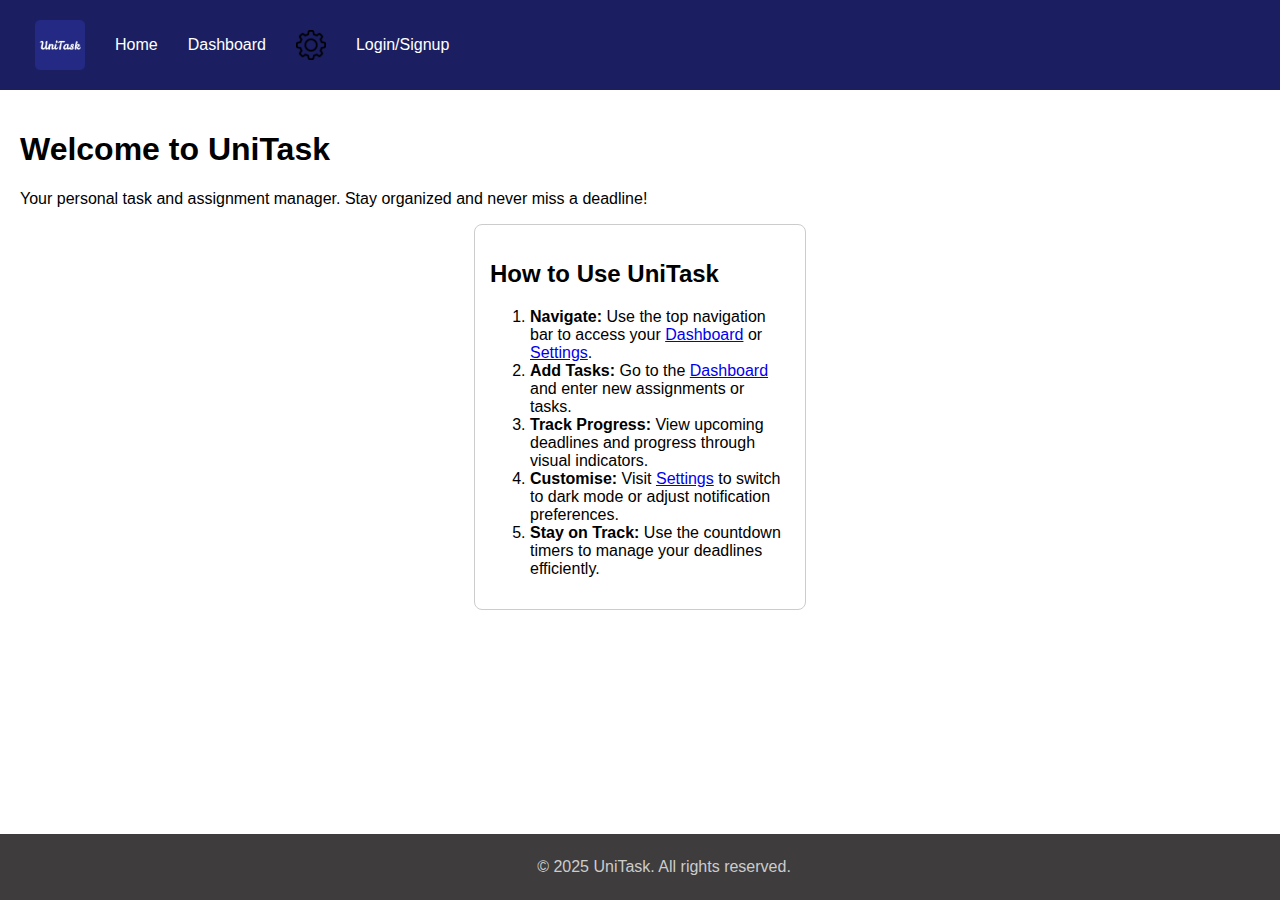
==== index.html @ 3dd02e19 "Added a 'logout' button for users after they login" ====
<!DOCTYPE html>
<html lang="en">
<head>
	<title>UniTask - Home Page</title>
	<meta charset="UTF-8" />
	<link rel="icon" href="static/image/favicon.ico" type="image/x-icon">
	<link rel="stylesheet" type="text/css" href="static/css/main.css" />
	<script src="https://code.jquery.com/jquery-3.6.0.min.js"></script>
	<script src="static/js/main.js"></script>
</head>

<body class="fade-in">

	<div class="topnav">
		<nav>
			<ul>
				<a href="index.html">
					<img src="static/image/UniTaskLogo.png" alt="UniTask Logo">
				</a>
				<a href="index.html">Home</a>
				<a href="dashboard.html">Dashboard</a>
				<a href="settings.html">
					<img src="static/image/setting_icon.png" alt="Settings" class="settings-icon">
				</a>
				<a href="loginSignUp.html" id="signInButton">Login/Signup</a>
			</ul>
		</nav>
	</div>

	<main class="home-page container">
		<h1 class="bounce">Welcome to UniTask</h1>
		<p class="tagline">Your personal task and assignment manager. Stay organized and never miss a deadline!</p>

		<section class="card">
			<h2>How to Use UniTask</h2>
			<ol>
				<li><strong>Navigate:</strong> Use the top navigation bar to access your <a href="dashboard.html">Dashboard</a> or <a href="/settings.html">Settings</a>.</li>
				<li><strong>Add Tasks:</strong> Go to the <a href="dashboard.html">Dashboard</a> and enter new assignments or tasks.</li>
				<li><strong>Track Progress:</strong> View upcoming deadlines and progress through visual indicators.</li>
				<li><strong>Customise:</strong> Visit <a href="settings.html">Settings</a> to switch to dark mode or adjust notification preferences.</li>
				<li><strong>Stay on Track:</strong> Use the countdown timers to manage your deadlines efficiently.</li>
			</ol>
		</section>
	</main>

	<footer>
		<p>&copy; 2025 UniTask. All rights reserved.</p>
	</footer>

</body>
</html>
---- static/css/main.css ----
/* ----------------------------
Global styles for all pages
----------------------------- */
html {
	min-height: 100%;
}

body {
	margin: 0;
	font-family: Arial, Helvetica, sans-serif;
	font-size: 16px;
	background: #ffffff;
	color: black;
	transition: 0.3s;
	display: flex;
	flex-direction: column;
	overflow-y: auto;
	overflow-x: hidden;
	min-height: 100vh;
}

html.dark body {
	background: #222;
	color: white;
}

.container {
	flex: 1;
	padding: 20px;
}

button {
    width: 100%;
    background-color: #242a84;
    color: white;
    padding: 10px;
    border: none;
    border-radius: 5px;
    cursor: pointer;
    font-size: 16px;
    transition: all 0.3s ease-in-out;
}

button:hover {
    background-color: #1b2064;
    transform: scale(1.05);
    box-shadow: 0 4px 10px rgba(0, 0, 0, 0.2);
}


/* ----------------------------
Navigation bar
----------------------------- */
.topnav {
	display: flex;
	align-items: center;
	justify-content: space-between;
	padding: 10px 20px;
	background-color: #1b1f61;
}

.topnav img {
	height: 50px;
	width: auto;
	max-width: 100%;
}

.topnav nav {
	display: flex;
	align-items: center;
}

.topnav ul {
	display: flex;
	list-style-type: none;
	margin: 0;
	padding: 0;
}

.topnav a {
	color: white;
	text-decoration: none;
	padding: 10px 15px;
	display: flex;
	align-items: center;
}

.topnav .settings-icon {
	height: 30px;
	width: auto;
}

@media (max-width: 768px) {
	.topnav {
		flex-direction: column;
		align-items: center;
	}

	.topnav img {
		height: 40px;
	}

	.topnav ul {
		flex-direction: column;
		text-align: center;
	}

	.topnav a {
		display: block;
		padding: 8px;
	}
}

/* ----------------------------
Footer
----------------------------- */
footer {
	text-align: center;
	padding: 1.5rem;
	background: #3e3c3c;
	color: #ccc;
	position: fixed;
	bottom: 0;
	width: 100%;
}

footer p {
	margin: 0;
}

html.dark footer {
	background: #111;
	color: #aaa;
}

/* ----------------------------
 INDEX.HTML (HOME PAGE)
----------------------------- */
.instructions {
	background: #f9f9f9;
	padding: 20px;
	border-radius: 10px;
	box-shadow: 2px 2px 10px rgba(0, 0, 0, 0.1);
	max-width: 800px;
	margin: 20px auto;
	text-align: left;
}

.instructions h2 {
	color: #242a84;
	border-bottom: 2px solid #242a84;
	padding-bottom: 5px;
}

.instructions ol {
	padding-left: 20px;
}

.instructions ol li {
	margin-bottom: 10px;
	font-size: 18px;
	line-height: 1.5;
}

.instructions a {
	color: #b31e1e;
	font-weight: bold;
	text-decoration: none;
}

.instructions a:hover {
	text-decoration: underline;
}

html.dark .instructions {
	background: #2e2e2e;
	color: #ddd;
	box-shadow: none;
}

html.dark .instructions h2 {
	color: #9aa0ff;
	border-bottom-color: #9aa0ff;
}

html.dark .instructions a {
	color: #ff6b6b;
}

/* ----------------------------
 DASHBOARD.HTML
----------------------------- */
.dashboard {
	padding: 3rem 2rem;
	border-radius: 10px;
	box-shadow: 0 2px 10px rgba(0, 0, 0, 0.1);
}

html.dark .dashboard {
	background-color: #1e1e1e;
	color: #f0f0f0;
}

/* Overview Section */
.overview {
	margin-bottom: 3rem;
}

.overview h1 {
	font-size: 2.2rem;
	color: #242a84;
	margin-bottom: 1rem;
}

.overview p {
	font-size: 1rem;
	color: #333;
}

html.dark .overview h1 {
	color: #9aa0ff;
}

html.dark .overview p {
	color: #ccc;
}

/* Progress Section */
.progress-section {
	margin-top: 2rem;
}

.progress-bar-container {
	display: flex;
	align-items: center;
	gap: 1rem;
	margin-top: 1rem;
}

.progress-bar-bg {
	width: 100%;
	height: 20px;
	background: #ddd;
	border-radius: 10px;
	overflow: hidden;
}

.progress-bar-fill {
	height: 100%;
	background: #3a5eff;
	transition: width 0.5s ease;
}

html.dark .progress-bar-bg {
	background: #444;
}

html.dark .progress-bar-fill {
	background: #6d8eff;
}

#progress-percent {
	font-weight: bold;
	color: #333;
}

/* Task Section */
.task-section {
	margin-top: 3rem;
}

.task-header {
	display: flex;
	justify-content: space-between;
	align-items: center;
	margin-bottom: 1.5rem;
}

.task-header button {
	background-color: #242a84;
	color: white;
	padding: 0.6rem 1.2rem;
	font-size: 1rem;
	border: none;
	border-radius: 10px;
	cursor: pointer;
	transition: 0.3s ease;
}

.task-header button:hover {
	background-color: #333cb8;
	transform: scale(1.02);
}

.task-list {
	list-style: none;
	margin-top: 1rem;
}

.task-item {
    background: #fff;
    padding: 1rem;
    border-radius: 10px;
    box-shadow: 0 2px 8px rgba(0,0,0,0.1);
    margin-bottom: 1rem;
    display: flex;
    align-items: center;
    gap: 1rem;
    justify-content: space-between;
    opacity: 0;
    animation: fadeIn 0.5s forwards;  /* Fade-in animation */
}

@keyframes fadeIn {
    from {
        opacity: 0;
    }
    to {
        opacity: 1;
    }
}


.task-info h3 {
	margin-bottom: 0.3rem;
	color: #333;
}

.done-checkbox {
	transform: scale(1.2);
}

.remove-btn {
	background: none;
	border: none;
	font-size: 1.2rem;
	cursor: pointer;
	color: #e74c3c;
}

/* Task complete section */
.task-item .complete {
display: flex;
align-items: center;
margin-top: 10px;
gap: 10px;
}

.task-item .complete p {
margin: 0;
font-weight: 500;
}

.task-item .done-checkbox {
width: 18px;
height: 18px;
cursor: pointer;
}

.task-actions {
	display: flex;
	gap: 8px;
	margin-top: 10px;
}

.task-actions button {
	padding: 5px 10px;
	border: none;
	background-color: #007bff;
	color: white;
	border-radius: 4px;
	cursor: pointer;
}

.task-actions .remove-btn {
	background-color: #dc3545;
}

.task-actions .remove-btn:hover {
	opacity: 0.9;
}

html.dark .task-item {
	background: #2a2a2a;
	color: #eee;
	box-shadow: none;
}

html.dark .task-info h3 {
	color: #f1f1f1;
}

html.dark .remove-btn {
	color: #ff5c5c;
}

/* Modal */
.modal {
	position: fixed;
	top: 0;
	left: 0;
	width: 100%;
	height: 100%;
	backdrop-filter: blur(4px);
	background: rgba(0,0,0,0.5);
	display: flex;
	align-items: center;
	justify-content: center;
	z-index: 10;
}

.modal.hidden {
	display: none;
}

.modal-content {
	background: white;
	padding: 2rem;
	border-radius: 12px;
	box-shadow: 0 4px 15px rgba(0,0,0,0.2);
	display: flex;
	flex-direction: column;
	gap: 1rem;
}

.modal-content input {
	padding: 0.6rem;
	border-radius: 8px;
	border: 1px solid #ccc;
}

.modal-content button {
	padding: 0.5rem 1rem;
	font-size: 1rem;
	cursor: pointer;
}

.modal-content button#addTaskBtn {
	background: #242a84;
	color: white;
	border: none;
	border-radius: 8px;
}

.modal-content button#closeModal {
	background: #ccc;
	color: black;
	border: none;
	border-radius: 8px;
}

html.dark .modal-content {
	background: #2a2a2a;
	color: #fff;
	box-shadow: none;
}

html.dark .modal-content input {
	background: #444;
	border-color: #666;
	color: #fff;
}

html.dark .modal-content button#addTaskBtn {
	background: #444bba;
}

html.dark .modal-content button#closeModal {
	background: #555;
	color: white;
}

/* ----------------------------
 SETTINGS.HTML
----------------------------- */
.card {
	max-width: 300px;
	width: 100%;
	margin: 15px auto;
	padding: 15px;
	border: 1px solid #ccc;
	border-radius: 8px;
	background: inherit;
}

html.dark .card {
	border-color: #444;
	background: #2a2a2a;
}

.settings h2{
	text-align: center;
	margin-top: 50px;
	margin-bottom: 30px;
}

.settings label, input, button {
	display: block;
	width: 100%;
	margin: 10px 0;
}

.settings .inline-label {
	display: flex;
	align-items: center;
	justify-content: space-between;
	gap: 10px;
}

.settings button {
	padding: 8px;
}

.settings #password-message {
	font-size: 0.9em;
}


/* ----------------------------
 loginSignUp.HTML
----------------------------- */


input[type=text], input[type=password] {
	width: 100%;
	padding: 12px 20px;
	margin: 8px 0;
	display: inline-block;
	border: 1px solid #ccc;
	box-sizing: border-box;
}

.loginSignup  button {
	background-color: #04AA6D;
	color: white;
	padding: 14px 20px;
	margin: 8px 0;
	border: none;
	cursor: pointer;
	width: 100%;
	opacity: 0.9;
}

.loginSignup  button:hover {
	opacity: 1;
}

.loginSignup  .cancelbtn {
	width: auto;
	padding: 10px 18px;
	background-color: #f44336;
}

.loginSignup  .signupbtn {
	background-color: #04AA6D;
}

.loginSignup  .container {
	padding: 16px;
}

.loginSignup  .imgcontainer {
	text-align: center;
	margin: 24px 0 12px 0;
	position: relative;
}

.loginSignup  img.avatar {
	width: 40%;
	border-radius: 50%;
}

.loginSignup  .modal {
	display: none;
	position: fixed;
	z-index: 1;
	left: 0;
	top: 0;
	width: 100%;
	height: 100%;
	overflow: auto;
	background-color: rgba(0, 0, 0, 0.4);
	padding-top: 60px;
}

.loginSignup  .modal-content {
	background-color: #fefefe;
	margin: 5% auto 15% auto;
	border: 1px solid #888;
	width: 80%;
}

.loginSignup  .close {
	position: absolute;
	right: 25px;
	top: 0;
	color: #000;
	font-size: 35px;
	font-weight: bold;
}

.close:hover,
.close:focus {
	color: red;
	cursor: pointer;
}

.loginSignup  .animate {
	-webkit-animation: animatezoom 0.6s;
	animation: animatezoom 0.6s;
}

@-webkit-keyframes animatezoom {
	from {
		-webkit-transform: scale(0);
		}
	to {
		-webkit-transform: scale(1);
		}
}

@keyframes animatezoom {
	from {
		transform: scale(0);
		}
	to {
		transform: scale(1);
		}
}

.clearfix::after {
	content: "";
	clear: both;
	display: table;
}

.psw {
	float: right;
	padding-top: 16px;
}

@media screen and (max-width: 300px) {
	.cancelbtn, .signupbtn {
		width: 100%;
		}
	.psw {
		display: block;
		float: none;
		}
}
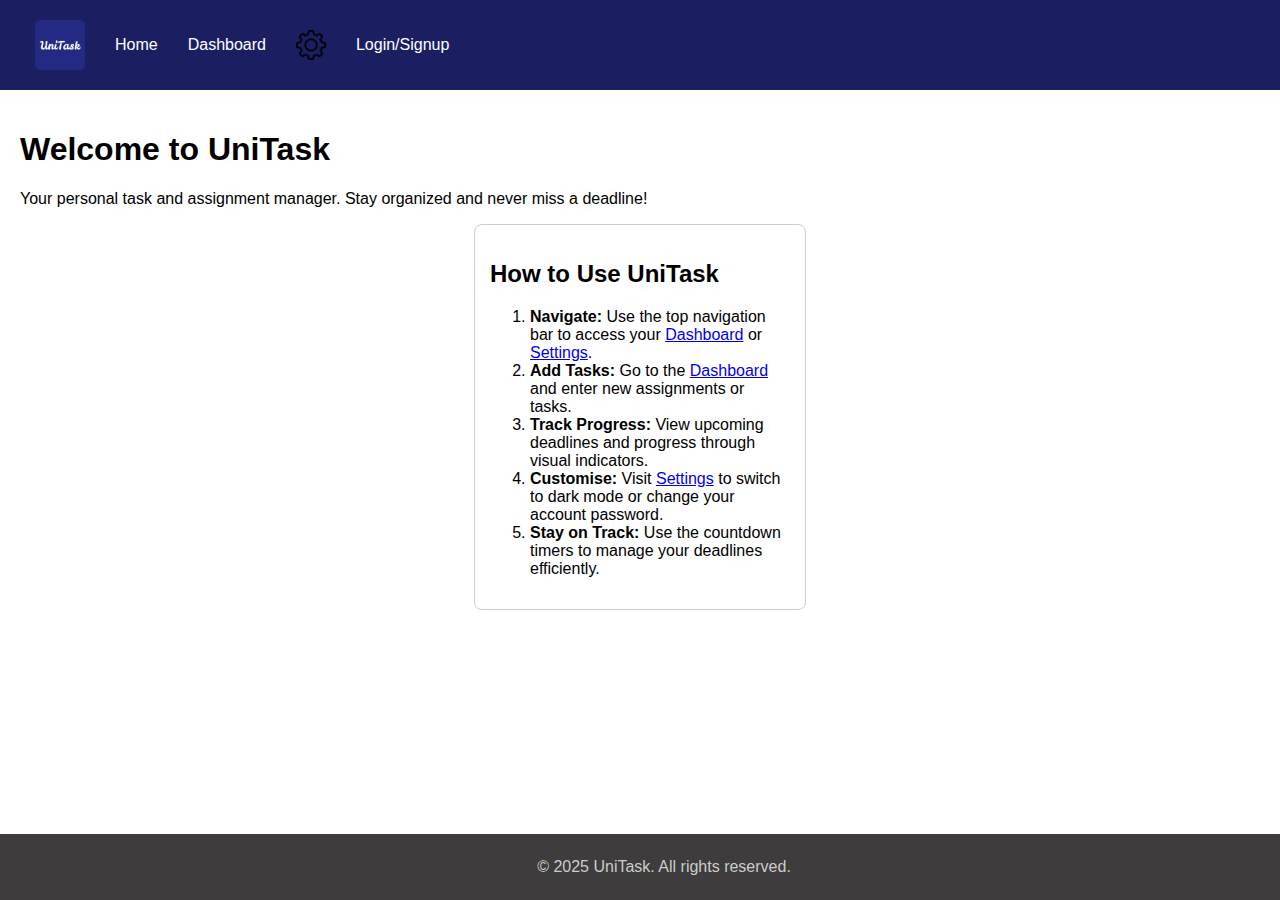
==== commit a3a726d8: "update" ====
--- a/index.html
+++ b/index.html
@@ -37,7 +37,7 @@
 				<li><strong>Navigate:</strong> Use the top navigation bar to access your <a href="dashboard.html">Dashboard</a> or <a href="/settings.html">Settings</a>.</li>
 				<li><strong>Add Tasks:</strong> Go to the <a href="dashboard.html">Dashboard</a> and enter new assignments or tasks.</li>
 				<li><strong>Track Progress:</strong> View upcoming deadlines and progress through visual indicators.</li>
-				<li><strong>Customise:</strong> Visit <a href="settings.html">Settings</a> to switch to dark mode or adjust notification preferences.</li>
+				<li><strong>Customise:</strong> Visit <a href="settings.html">Settings</a> to switch to dark mode or change your account password.</li>
 				<li><strong>Stay on Track:</strong> Use the countdown timers to manage your deadlines efficiently.</li>
 			</ol>
 		</section>
--- a/static/css/main.css
+++ b/static/css/main.css
@@ -30,21 +30,21 @@
 }
 
 button {
-    width: 100%;
-    background-color: #242a84;
-    color: white;
-    padding: 10px;
-    border: none;
-    border-radius: 5px;
-    cursor: pointer;
-    font-size: 16px;
-    transition: all 0.3s ease-in-out;
+	width: 100%;
+	background-color: #242a84;
+	color: white;
+	padding: 10px;
+	border: none;
+	border-radius: 5px;
+	cursor: pointer;
+	font-size: 16px;
+	transition: all 0.3s ease-in-out;
 }
 
 button:hover {
-    background-color: #1b2064;
-    transform: scale(1.05);
-    box-shadow: 0 4px 10px rgba(0, 0, 0, 0.2);
+	background-color: #1b2064;
+	transform: scale(1.05);
+	box-shadow: 0 4px 10px rgba(0, 0, 0, 0.2);
 }
 
 
@@ -298,28 +298,27 @@
 }
 
 .task-item {
-    background: #fff;
-    padding: 1rem;
-    border-radius: 10px;
-    box-shadow: 0 2px 8px rgba(0,0,0,0.1);
-    margin-bottom: 1rem;
-    display: flex;
-    align-items: center;
-    gap: 1rem;
-    justify-content: space-between;
-    opacity: 0;
-    animation: fadeIn 0.5s forwards;  /* Fade-in animation */
+	background: #fff;
+	padding: 1rem;
+	border-radius: 10px;
+	box-shadow: 0 2px 8px rgba(0,0,0,0.1);
+	margin-bottom: 1rem;
+	display: flex;
+	align-items: center;
+	gap: 1rem;
+	justify-content: space-between;
+	opacity: 0;
+	animation: fadeIn 0.5s forwards;  /* Fade-in animation */
 }
 
 @keyframes fadeIn {
-    from {
-        opacity: 0;
-    }
-    to {
-        opacity: 1;
-    }
-}
-
+	from {
+		opacity: 0;
+	}
+	to {
+		opacity: 1;
+	}
+}
 
 .task-info h3 {
 	margin-bottom: 0.3rem;
@@ -520,7 +519,6 @@
  loginSignUp.HTML
 ----------------------------- */
 
-
 input[type=text], input[type=password] {
 	width: 100%;
 	padding: 12px 20px;
@@ -530,8 +528,22 @@
 	box-sizing: border-box;
 }
 
+.login-overview {
+	margin-bottom: 3rem;
+}
+
+html.dark .loginSignup .login-overview h2 {
+	color: #9aa0ff;
+}
+
+.loginSignup .login-overview h2 {
+	font-size: 2.2rem;
+	color: #242a84;
+	margin-bottom: 1rem;
+}
+
 .loginSignup  button {
-	background-color: #04AA6D;
+	background-color: #1b1f61;
 	color: white;
 	padding: 14px 20px;
 	margin: 8px 0;
@@ -552,7 +564,7 @@
 }
 
 .loginSignup  .signupbtn {
-	background-color: #04AA6D;
+	background-color: #1b1f61;
 }
 
 .loginSignup  .container {
@@ -648,3 +660,25 @@
 		float: none;
 		}
 }
+
+.button-container {
+	display: flex;
+	justify-content: center;
+	gap: 20px;
+	margin-top: 20px;
+}
+
+.button-container button {
+	padding: 10px 20px;
+	font-size: 16px;
+	cursor: pointer;
+	border-radius: 8px;
+	border: none;
+	background-color: #1b1f61;
+	color: white;
+	transition: background-color 0.3s ease;
+}
+
+.button-container button:hover {
+	background-color: #1b1f61;
+}
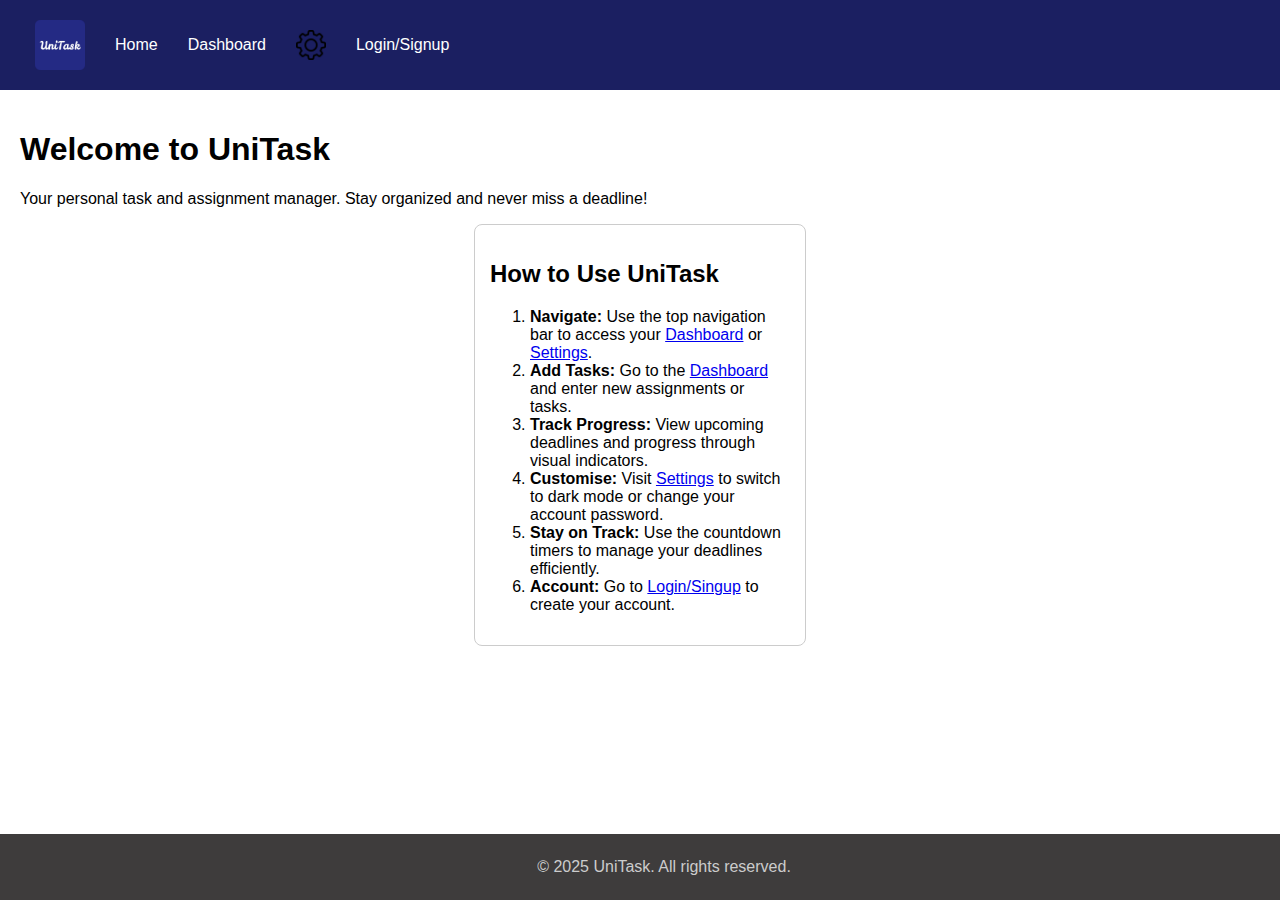
==== commit 55bc02a3: "additional instructions on the home page" ====
--- a/index.html
+++ b/index.html
@@ -1,31 +1,33 @@
 <!DOCTYPE html>
 <html lang="en">
-<head>
-	<title>UniTask - Home Page</title>
-	<meta charset="UTF-8" />
-	<link rel="icon" href="static/image/favicon.ico" type="image/x-icon">
-	<link rel="stylesheet" type="text/css" href="static/css/main.css" />
-	<script src="https://code.jquery.com/jquery-3.6.0.min.js"></script>
-	<script src="static/js/main.js"></script>
-</head>
+	<head>
+		<title>UniTask - Home Page</title>
+		<meta charset="UTF-8" />
+		<meta name="viewport" content="width=device-width, initial-scale=1.0">
+		<link rel="icon" href="static/image/favicon.ico" type="image/x-icon">
+		<link rel="stylesheet" type="text/css" href="static/css/global.css" />
+		<link rel="stylesheet" type="text/css" href="static/css/index.css" />
+		<script src="https://code.jquery.com/jquery-3.6.0.min.js"></script>
+		<script src="static/js/darkMode.js"></script>
+		<script src="static/js/loginSignup.js"></script>
+	</head>
 
-<body class="fade-in">
-
-	<div class="topnav">
-		<nav>
-			<ul>
-				<a href="index.html">
-					<img src="static/image/UniTaskLogo.png" alt="UniTask Logo">
-				</a>
-				<a href="index.html">Home</a>
-				<a href="dashboard.html">Dashboard</a>
-				<a href="settings.html">
-					<img src="static/image/setting_icon.png" alt="Settings" class="settings-icon">
-				</a>
-				<a href="loginSignUp.html" id="signInButton">Login/Signup</a>
-			</ul>
-		</nav>
-	</div>
+	<body class="fade-in">
+		<div class="topnav">
+			<nav>
+				<ul>
+					<a href="index.html">
+						<img src="static/image/UniTaskLogo.png" alt="UniTask Logo">
+					</a>
+					<a href="index.html">Home</a>
+					<a href="dashboard.html">Dashboard</a>
+					<a href="settings.html">
+						<img src="static/image/setting_icon.png" alt="Settings" class="settings-icon">
+					</a>
+					<a href="loginSignUp.html" id="signInButton">Login/Signup</a>
+				</ul>
+			</nav>
+		</div>
 
 	<main class="home-page container">
 		<h1 class="bounce">Welcome to UniTask</h1>
@@ -39,6 +41,7 @@
 				<li><strong>Track Progress:</strong> View upcoming deadlines and progress through visual indicators.</li>
 				<li><strong>Customise:</strong> Visit <a href="settings.html">Settings</a> to switch to dark mode or change your account password.</li>
 				<li><strong>Stay on Track:</strong> Use the countdown timers to manage your deadlines efficiently.</li>
+				<li><strong>Account:</strong> Go to <a href="loginSignUp.html">Login/Singup</a> to create your account.</li>
 			</ol>
 		</section>
 	</main>
--- a/static/css/global.css
+++ b/static/css/global.css
@@ -0,0 +1,148 @@
+/* ----------------------------
+Global styles for all pages
+----------------------------- */
+html {
+	min-height: 100%;
+}
+
+body {
+	margin: 0;
+	font-family: Arial, Helvetica, sans-serif;
+	font-size: 16px;
+	background: #ffffff;
+	color: black;
+	transition: 0.3s;
+	display: flex;
+	flex-direction: column;
+	overflow-y: auto;
+	overflow-x: hidden;
+	min-height: 100vh;
+}
+
+html.dark body {
+	background: #222;
+	color: white;
+}
+
+.container {
+	flex: 1;
+	padding: 20px;
+}
+
+button {
+	width: 100%;
+	background-color: #242a84;
+	color: white;
+	padding: 10px;
+	border: none;
+	border-radius: 5px;
+	cursor: pointer;
+	font-size: 16px;
+	transition: all 0.3s ease-in-out;
+}
+
+button:hover {
+	background-color: #1b2064;
+	transform: scale(1.05);
+	box-shadow: 0 4px 10px rgba(0, 0, 0, 0.2);
+}
+
+
+/* ----------------------------
+Navigation bar
+----------------------------- */
+.topnav {
+	display: flex;
+	align-items: center;
+	justify-content: space-between;
+	padding: 10px 20px;
+	background-color: #1b1f61;
+}
+
+.topnav img {
+	height: 50px;
+	width: auto;
+	max-width: 100%;
+}
+
+.topnav nav {
+	display: flex;
+	align-items: center;
+}
+
+.topnav ul {
+	display: flex;
+	list-style-type: none;
+	margin: 0;
+	padding: 0;
+}
+
+.topnav a {
+	color: white;
+	text-decoration: none;
+	padding: 10px 15px;
+	display: flex;
+	align-items: center;
+}
+
+.topnav .settings-icon {
+	height: 30px;
+	width: auto;
+}
+
+@media (max-width: 768px) {
+	.topnav {
+		flex-direction: column;
+		align-items: center;
+	}
+
+	.topnav img {
+		height: 40px;
+	}
+
+	.topnav ul {
+		flex-direction: column;
+		text-align: center;
+	}
+
+	.topnav a {
+		display: block;
+		padding: 8px;
+	}
+}
+
+/* ----------------------------
+Footer
+----------------------------- */
+footer {
+	text-align: center;
+	padding: 1.5rem;
+	background: #3e3c3c;
+	color: #ccc;
+	position: fixed;
+	bottom: 0;
+	width: 100%;
+}
+
+footer p {
+	margin: 0;
+}
+
+html.dark footer {
+	background: #111;
+	color: #aaa;
+}
+
+.card {
+	max-width: 300px;
+	width: 100%;
+	margin: 15px auto;
+	padding: 15px;
+	border: 1px solid #ccc;
+	border-radius: 8px;
+	background: inherit;
+}
+html.dark .card {
+	border-color: #444;
+	background: #2a2a2a;
+}--- a/static/css/index.css
+++ b/static/css/index.css
@@ -0,0 +1,63 @@
+/* ----------------------------
+ INDEX.HTML (HOME PAGE)
+----------------------------- */
+.home-page container h1 {
+	font-size: 2.2rem;
+	color: #242a84;
+	margin-bottom: 1rem;
+}
+
+html.dark .home-page container h1 {
+	color: #9aa0ff;
+}
+
+.instructions {
+	background: #f9f9f9;
+	padding: 20px;
+	border-radius: 10px;
+	box-shadow: 2px 2px 10px rgba(0, 0, 0, 0.1);
+	max-width: 800px;
+	margin: 20px auto;
+	text-align: left;
+}
+
+.instructions h2 {
+	color: #242a84;
+	border-bottom: 2px solid #242a84;
+	padding-bottom: 5px;
+}
+
+.instructions ol {
+	padding-left: 20px;
+}
+
+.instructions ol li {
+	margin-bottom: 10px;
+	font-size: 18px;
+	line-height: 1.5;
+}
+
+.instructions a {
+	color: #b31e1e;
+	font-weight: bold;
+	text-decoration: none;
+}
+
+.instructions a:hover {
+	text-decoration: underline;
+}
+
+html.dark .instructions {
+	background: #2e2e2e;
+	color: #ddd;
+	box-shadow: none;
+}
+
+html.dark .instructions h2 {
+	color: #9aa0ff;
+	border-bottom-color: #9aa0ff;
+}
+
+html.dark .instructions a {
+	color: #ff6b6b;
+}
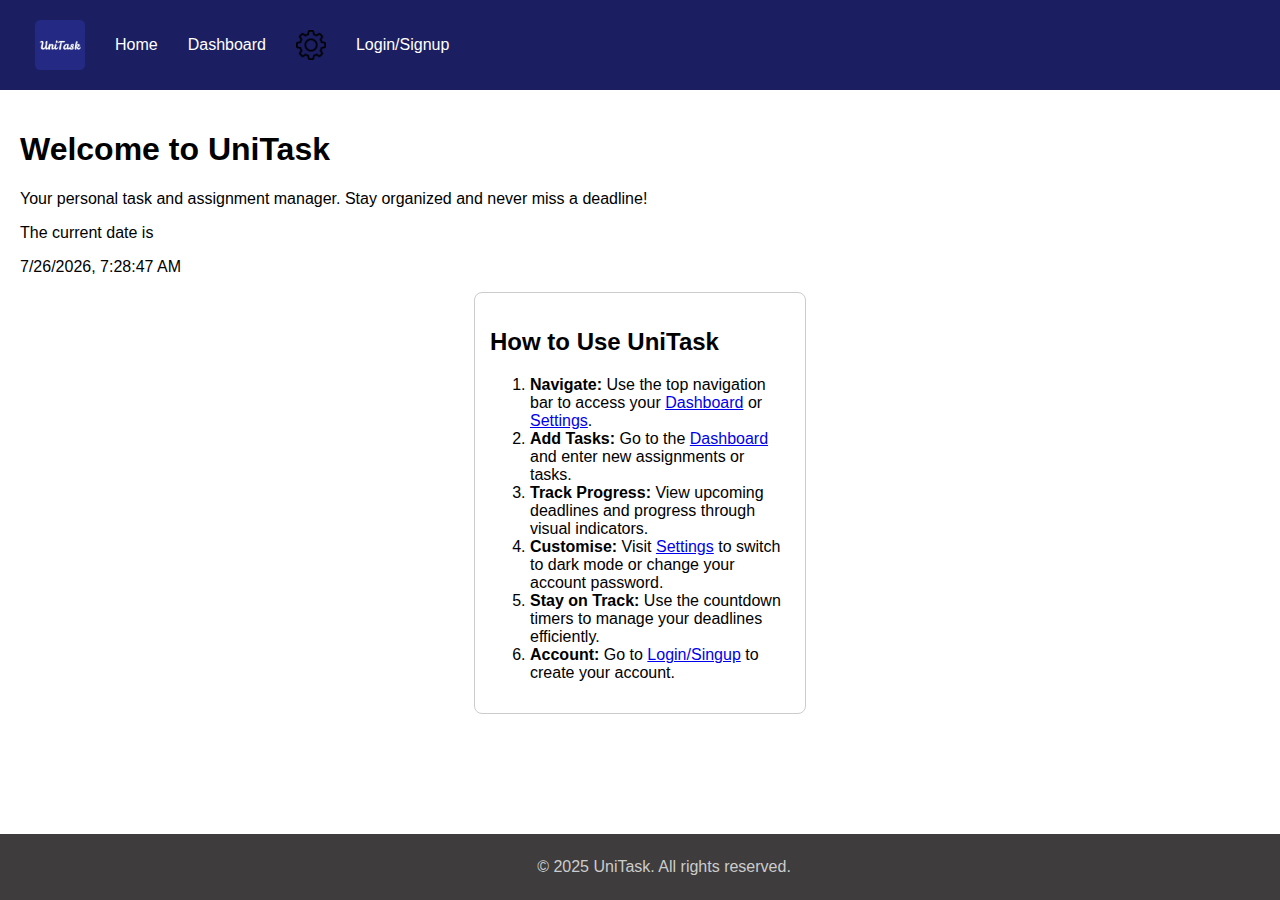
==== commit 01027286: "added current date and time on the hone page" ====
--- a/index.html
+++ b/index.html
@@ -10,6 +10,7 @@
 		<script src="https://code.jquery.com/jquery-3.6.0.min.js"></script>
 		<script src="static/js/darkMode.js"></script>
 		<script src="static/js/loginSignup.js"></script>
+
 	</head>
 
 	<body class="fade-in">
@@ -32,7 +33,17 @@
 	<main class="home-page container">
 		<h1 class="bounce">Welcome to UniTask</h1>
 		<p class="tagline">Your personal task and assignment manager. Stay organized and never miss a deadline!</p>
+		<p>The current date is</p> <p id="datetime"></p>
 
+	<script>
+  	// Get current date and time
+  	var now = new Date();
+  	var datetime = now.toLocaleString();
+
+  	// Insert date and time into HTML
+  	document.getElementById("datetime").innerHTML = datetime;
+	</script>
+		
 		<section class="card">
 			<h2>How to Use UniTask</h2>
 			<ol>
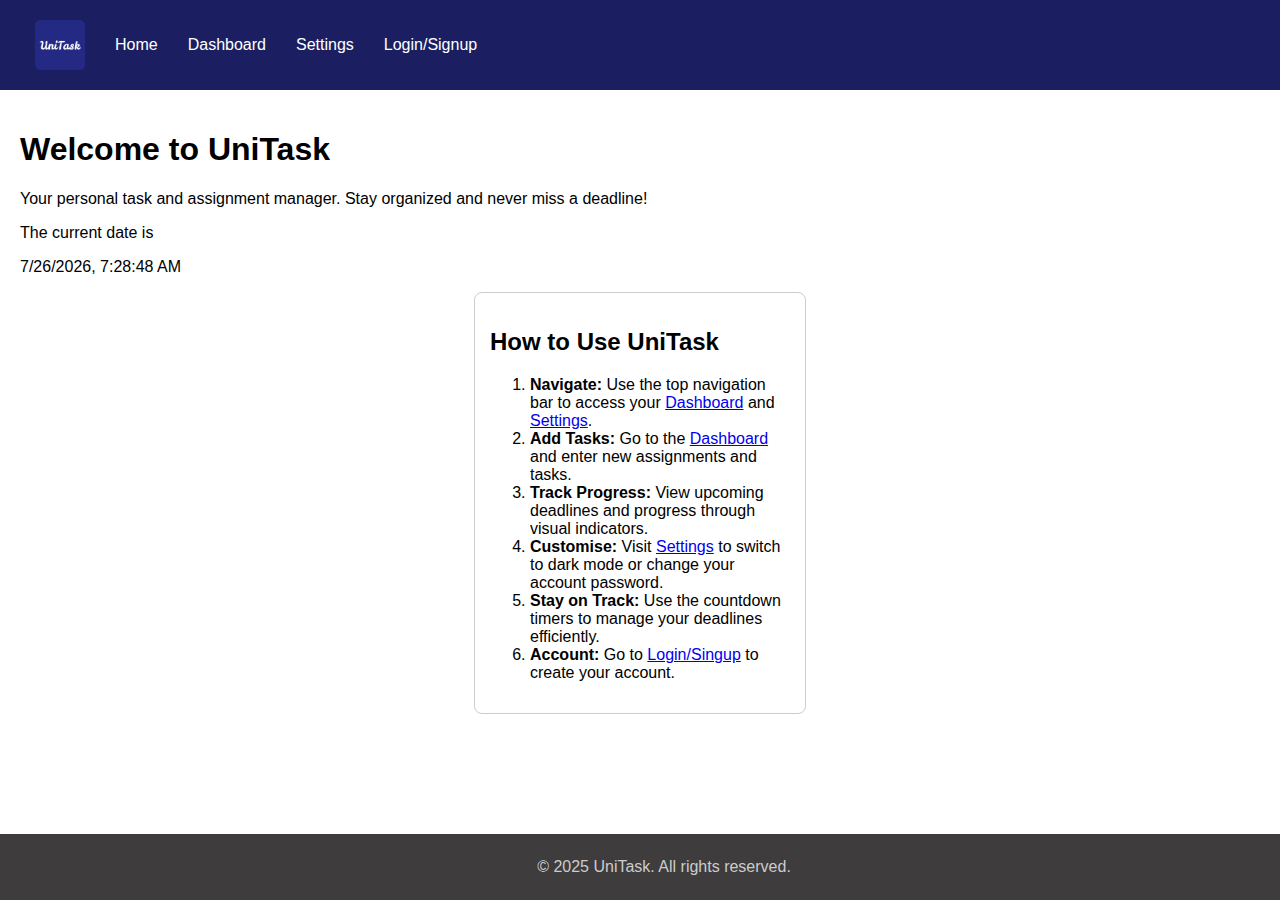
==== commit b999d0e8: "Navbar update and wording fix" ====
--- a/index.html
+++ b/index.html
@@ -22,16 +22,14 @@
 					</a>
 					<a href="index.html">Home</a>
 					<a href="dashboard.html">Dashboard</a>
-					<a href="settings.html">
-						<img src="static/image/setting_icon.png" alt="Settings" class="settings-icon">
-					</a>
+					<a href="settings.html">Settings</a>
 					<a href="loginSignUp.html" id="signInButton">Login/Signup</a>
 				</ul>
 			</nav>
 		</div>
 
 	<main class="home-page container">
-		<h1 class="bounce">Welcome to UniTask</h1>
+		<h1>Welcome to UniTask</h1>
 		<p class="tagline">Your personal task and assignment manager. Stay organized and never miss a deadline!</p>
 		<p>The current date is</p> <p id="datetime"></p>
 
@@ -47,8 +45,8 @@
 		<section class="card">
 			<h2>How to Use UniTask</h2>
 			<ol>
-				<li><strong>Navigate:</strong> Use the top navigation bar to access your <a href="dashboard.html">Dashboard</a> or <a href="/settings.html">Settings</a>.</li>
-				<li><strong>Add Tasks:</strong> Go to the <a href="dashboard.html">Dashboard</a> and enter new assignments or tasks.</li>
+				<li><strong>Navigate:</strong> Use the top navigation bar to access your <a href="dashboard.html">Dashboard</a> and <a href="/settings.html">Settings</a>.</li>
+				<li><strong>Add Tasks:</strong> Go to the <a href="dashboard.html">Dashboard</a> and enter new assignments and tasks.</li>
 				<li><strong>Track Progress:</strong> View upcoming deadlines and progress through visual indicators.</li>
 				<li><strong>Customise:</strong> Visit <a href="settings.html">Settings</a> to switch to dark mode or change your account password.</li>
 				<li><strong>Stay on Track:</strong> Use the countdown timers to manage your deadlines efficiently.</li>
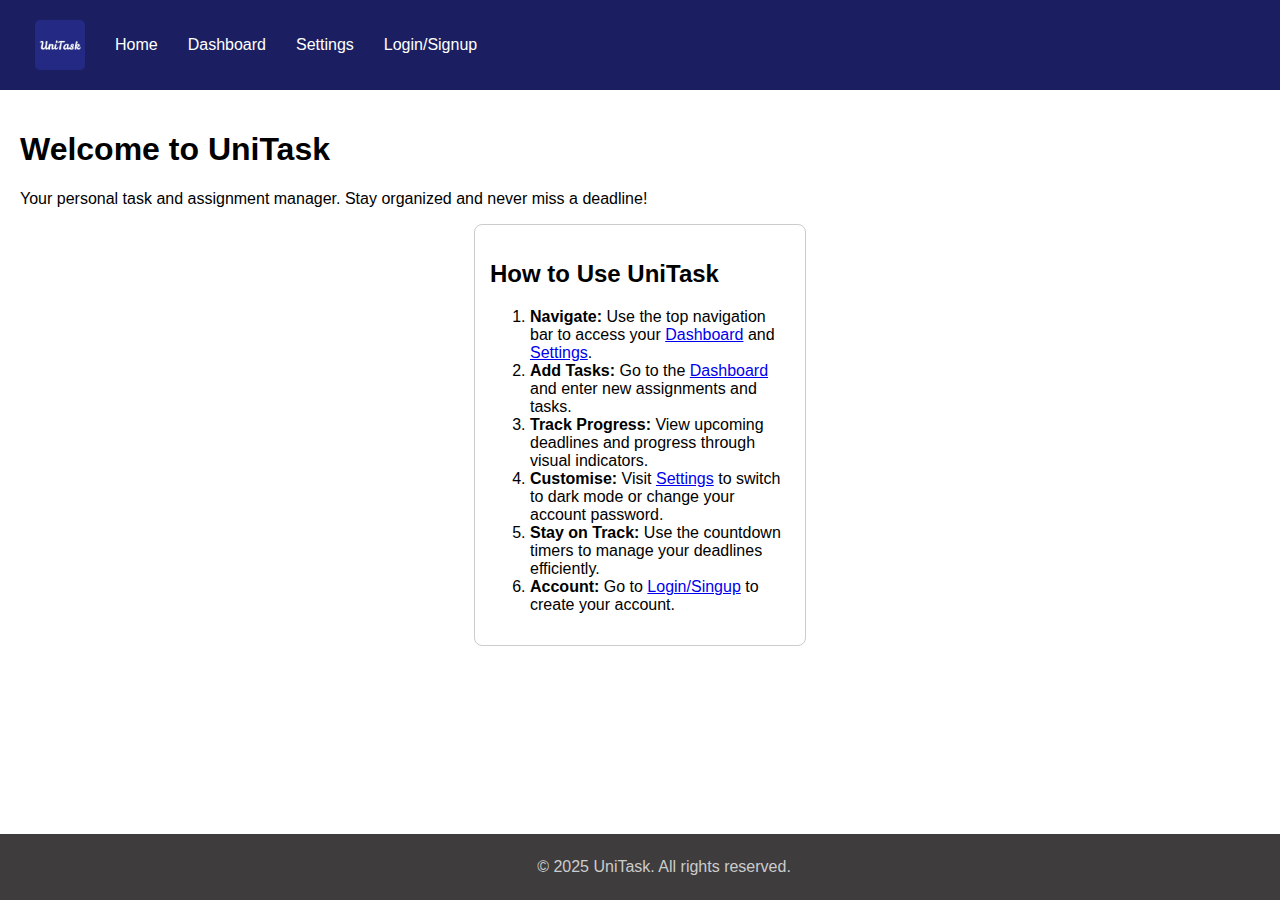
==== commit ec5878cc: "Cleaned up the code Moved the current date from the home page to the dashboard, where it had origina" ====
--- a/index.html
+++ b/index.html
@@ -31,16 +31,6 @@
 	<main class="home-page container">
 		<h1>Welcome to UniTask</h1>
 		<p class="tagline">Your personal task and assignment manager. Stay organized and never miss a deadline!</p>
-		<p>The current date is</p> <p id="datetime"></p>
-
-	<script>
-  	// Get current date and time
-  	var now = new Date();
-  	var datetime = now.toLocaleString();
-
-  	// Insert date and time into HTML
-  	document.getElementById("datetime").innerHTML = datetime;
-	</script>
 		
 		<section class="card">
 			<h2>How to Use UniTask</h2>
--- a/static/css/global.css
+++ b/static/css/global.css
@@ -8,7 +8,7 @@
 body {
 	margin: 0;
 	font-family: Arial, Helvetica, sans-serif;
-	font-size: 16px;
+	font-size: 1rem;
 	background: #ffffff;
 	color: black;
 	transition: 0.3s;
@@ -26,25 +26,25 @@
 
 .container {
 	flex: 1;
-	padding: 20px;
+	padding: 1.25rem;
 }
 
 button {
 	width: 100%;
 	background-color: #242a84;
 	color: white;
-	padding: 10px;
+	padding: 0.625rem;
 	border: none;
-	border-radius: 5px;
+	border-radius: 0.3125rem;
 	cursor: pointer;
-	font-size: 16px;
+	font-size: 1rem;
 	transition: all 0.3s ease-in-out;
 }
 
 button:hover {
 	background-color: #1b2064;
 	transform: scale(1.05);
-	box-shadow: 0 4px 10px rgba(0, 0, 0, 0.2);
+	box-shadow: 0 0.25rem 0.625rem rgba(0, 0, 0, 0.2);
 }
 
 
@@ -55,12 +55,12 @@
 	display: flex;
 	align-items: center;
 	justify-content: space-between;
-	padding: 10px 20px;
+	padding: 0.625rem 1.25rem;
 	background-color: #1b1f61;
 }
 
 .topnav img {
-	height: 50px;
+	height: 3.125rem;
 	width: auto;
 	max-width: 100%;
 }
@@ -80,13 +80,13 @@
 .topnav a {
 	color: white;
 	text-decoration: none;
-	padding: 10px 15px;
+	padding: 0.625rem 0.9375rem;
 	display: flex;
 	align-items: center;
 }
 
 .topnav .settings-icon {
-	height: 30px;
+	height: 1.875rem;
 	width: auto;
 }
 
@@ -97,7 +97,7 @@
 	}
 
 	.topnav img {
-		height: 40px;
+		height: 2.5rem;
 	}
 
 	.topnav ul {
@@ -107,7 +107,7 @@
 
 	.topnav a {
 		display: block;
-		padding: 8px;
+		padding: 0.5rem;
 	}
 }
 
@@ -119,8 +119,6 @@
 	padding: 1.5rem;
 	background: #3e3c3c;
 	color: #ccc;
-	position: fixed;
-	bottom: 0;
 	width: 100%;
 }
 
@@ -134,12 +132,12 @@
 }
 
 .card {
-	max-width: 300px;
+	max-width: 18.75rem;
 	width: 100%;
-	margin: 15px auto;
-	padding: 15px;
-	border: 1px solid #ccc;
-	border-radius: 8px;
+	margin: 0.9375rem auto;
+	padding: 0.9375rem;
+	border: 0.0625rem solid #ccc;
+	border-radius: 0.5rem;
 	background: inherit;
 }
 html.dark .card {
--- a/static/css/index.css
+++ b/static/css/index.css
@@ -13,27 +13,26 @@
 
 .instructions {
 	background: #f9f9f9;
-	padding: 20px;
-	border-radius: 10px;
-	box-shadow: 2px 2px 10px rgba(0, 0, 0, 0.1);
-	max-width: 800px;
-	margin: 20px auto;
+	padding: 1.25rem;
+	border-radius: 0.625rem;
+	max-width: 50rem;
+	margin: 1.25rem auto;
 	text-align: left;
 }
 
 .instructions h2 {
 	color: #242a84;
-	border-bottom: 2px solid #242a84;
-	padding-bottom: 5px;
+	border-bottom: 0.125rem solid #242a84;
+	padding-bottom: 0.3125rem;
 }
 
 .instructions ol {
-	padding-left: 20px;
+	padding-left: 1.25rem;
 }
 
 .instructions ol li {
-	margin-bottom: 10px;
-	font-size: 18px;
+	margin-bottom: 0.625rem;
+	font-size: 1.125rem;
 	line-height: 1.5;
 }
 
@@ -60,4 +59,4 @@
 
 html.dark .instructions a {
 	color: #ff6b6b;
-}
+}